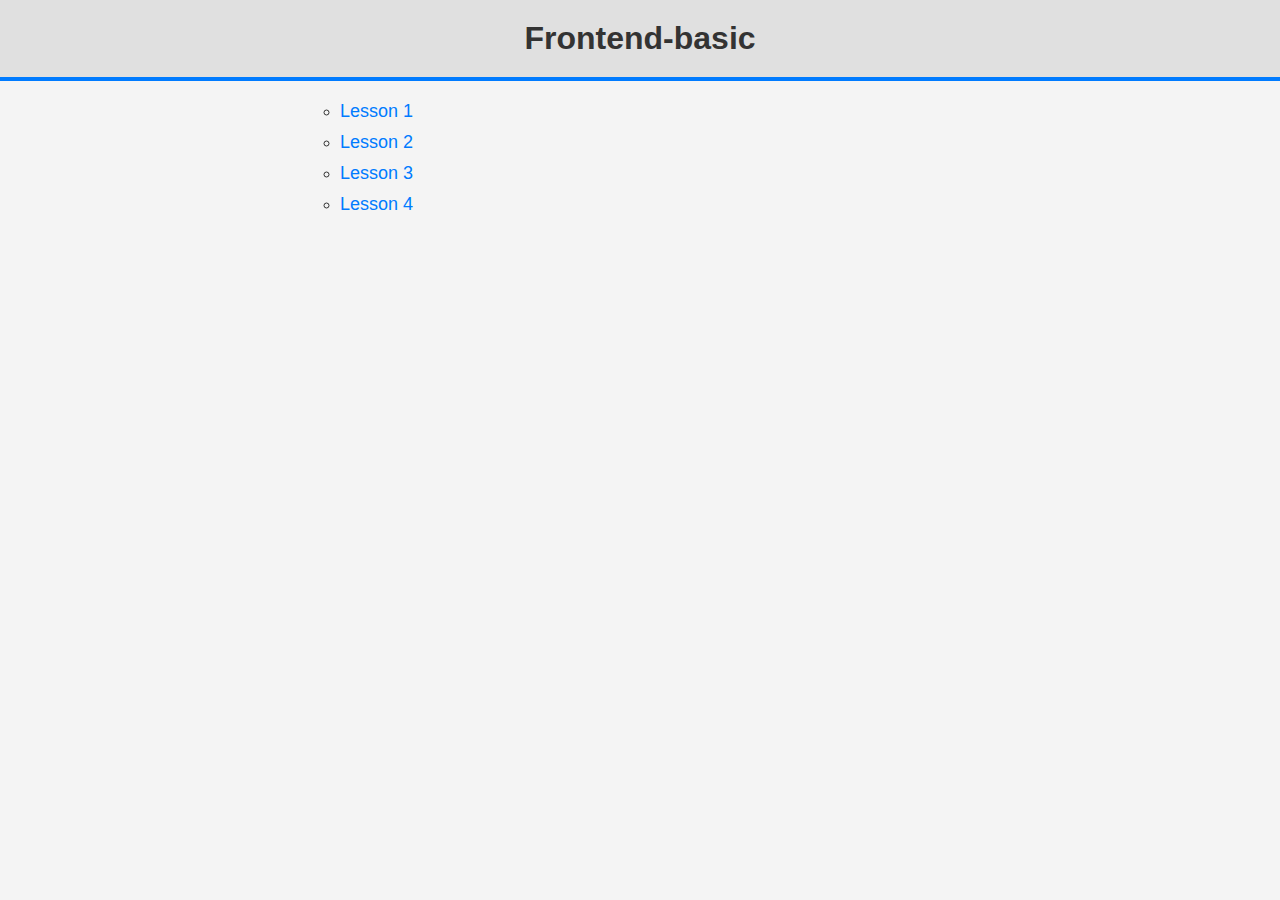
==== index.html @ 3c7cc882 "routes fix" ====
<!DOCTYPE html>
<html lang="en">
  <head>
    <meta charset="UTF-8" />
    <meta name="viewport" content="width=device-width, initial-scale=1.0" />
    <link rel="stylesheet" href="style.css" />
    <title>Lessons</title>
  </head>
  <body>
    <h1>Frontend-basic</h1>
    <ol>
      <li><a href="lesson_1/index.html">Lesson 1</a></li>
      <li><a href="">Lesson 2</a></li>
      <li><a href="lesson_3/index.html">Lesson 3</a></li>
      <li><a href="lesson_4/index.html">Lesson 4</a></li>
    </ol>
  </body>
</html>
---- style.css ----
body {
  font-family: Arial, sans-serif;
  margin: 0;
  padding: 0;
  background-color: #f4f4f4;
  color: #333;
}

h1 {
  text-align: center;
  color: #333;
  padding: 20px;
  background-color: #e0e0e0;
  margin-bottom: 20px;
  margin-top: 0;
  border-bottom: 4px solid #007bff;
}

ol {
  list-style-type: circle;
  padding: 0;
  margin: 0;
  max-width: 600px;
  margin: 0 auto;
}

ol li {
  margin: 10px 0;
}

a {
  text-decoration: none;
  color: #007bff;
  font-size: 18px;
  transition: color 0.3s ease, text-decoration 0.3s ease;
}

a:hover {
  color: #0056b3;
  text-decoration: underline;
}
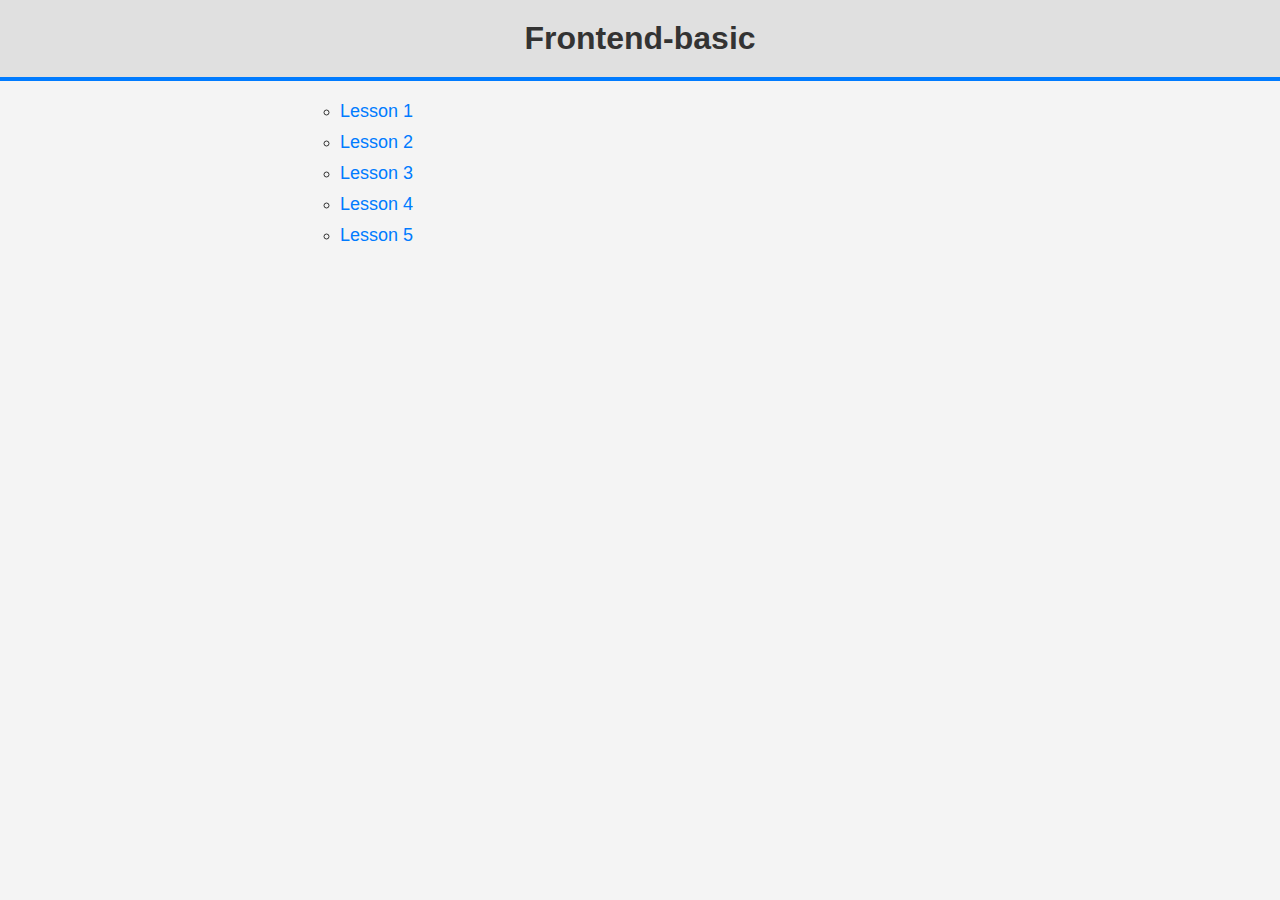
==== commit c547b315: "practice 5, release 0" ====
--- a/index.html
+++ b/index.html
@@ -13,6 +13,7 @@
       <li><a href="">Lesson 2</a></li>
       <li><a href="lesson_3/index.html">Lesson 3</a></li>
       <li><a href="lesson_4/index.html">Lesson 4</a></li>
+      <li><a href="lesson_5/index.html">Lesson 5</a></li>
     </ol>
   </body>
 </html>
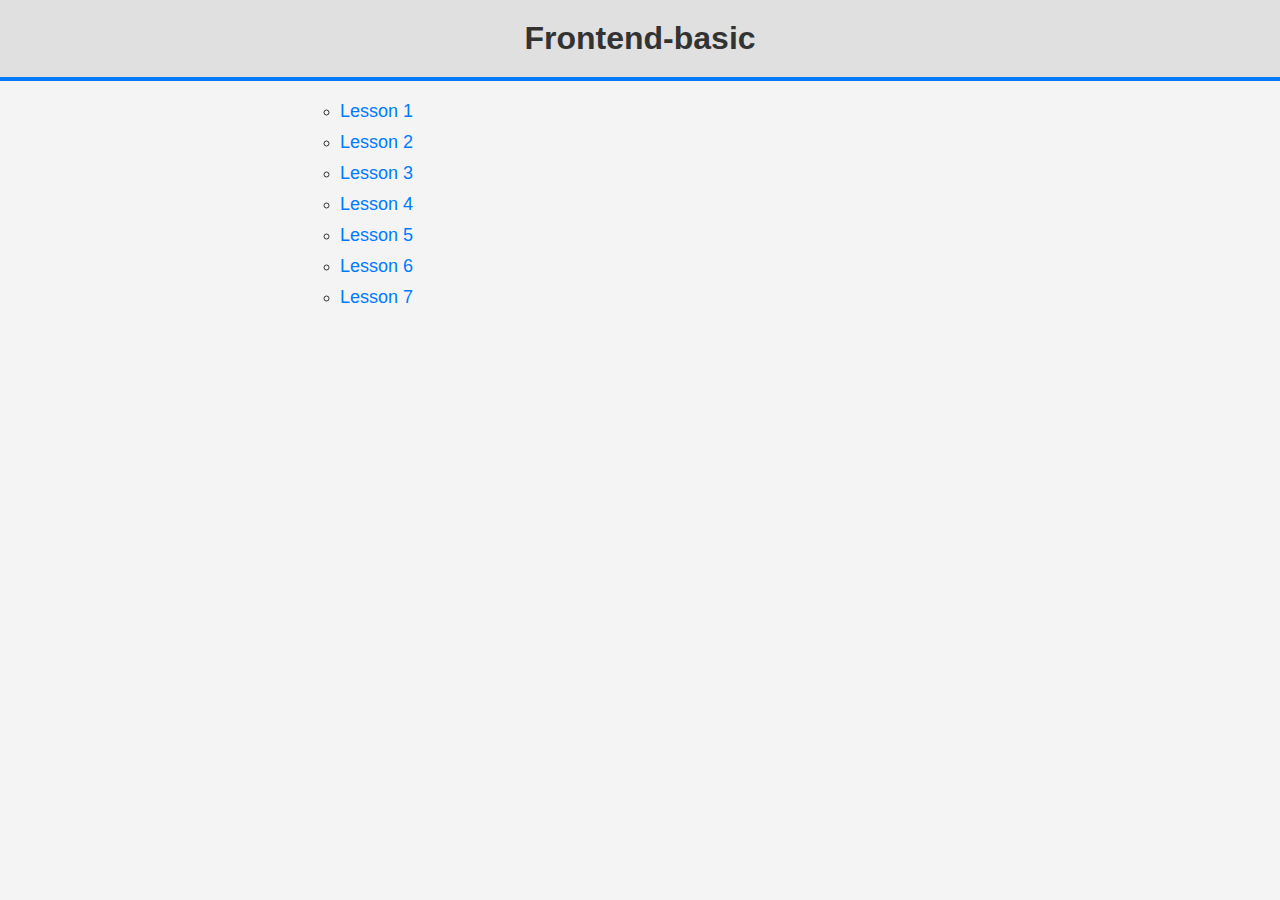
==== commit d7285db9: "practice" ====
--- a/index.html
+++ b/index.html
@@ -13,7 +13,9 @@
       <li><a href="">Lesson 2</a></li>
       <li><a href="lesson_3/index.html">Lesson 3</a></li>
       <li><a href="lesson_4/index.html">Lesson 4</a></li>
-      <li><a href="lesson_5/index.html">Lesson 5</a></li>
+      <li><a href="lesson_5/practice/index.html">Lesson 5</a></li>
+      <li><a href="">Lesson 6</a></li>
+      <li><a href="lesson_7/index.html">Lesson 7</a></li>
     </ol>
   </body>
 </html>
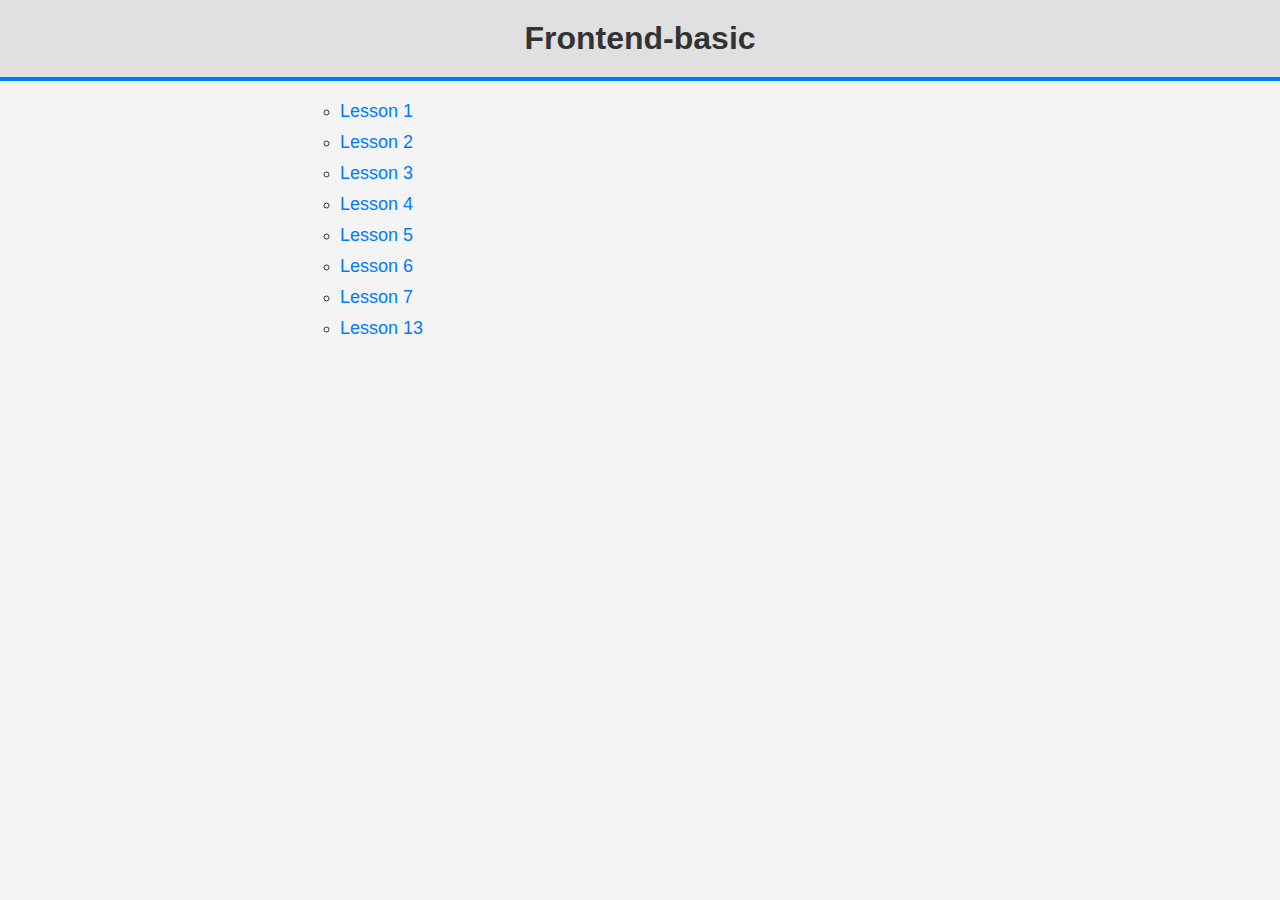
==== commit 1d6f2b3e: "practice №2" ====
--- a/index.html
+++ b/index.html
@@ -9,13 +9,14 @@
   <body>
     <h1>Frontend-basic</h1>
     <ol>
-      <li><a href="lesson_1/index.html">Lesson 1</a></li>
+      <li><a href="lesson_01/index.html">Lesson 1</a></li>
       <li><a href="">Lesson 2</a></li>
-      <li><a href="lesson_3/index.html">Lesson 3</a></li>
-      <li><a href="lesson_4/index.html">Lesson 4</a></li>
-      <li><a href="lesson_5/practice/index.html">Lesson 5</a></li>
+      <li><a href="lesson_03/index.html">Lesson 3</a></li>
+      <li><a href="lesson_04/index.html">Lesson 4</a></li>
+      <li><a href="lesson_05/practice/index.html">Lesson 5</a></li>
       <li><a href="">Lesson 6</a></li>
-      <li><a href="lesson_7/index.html">Lesson 7</a></li>
+      <li><a href="lesson_07/index.html">Lesson 7</a></li>
+      <li><a href="lesson_13/index.html">Lesson 13</a></li>
     </ol>
   </body>
 </html>
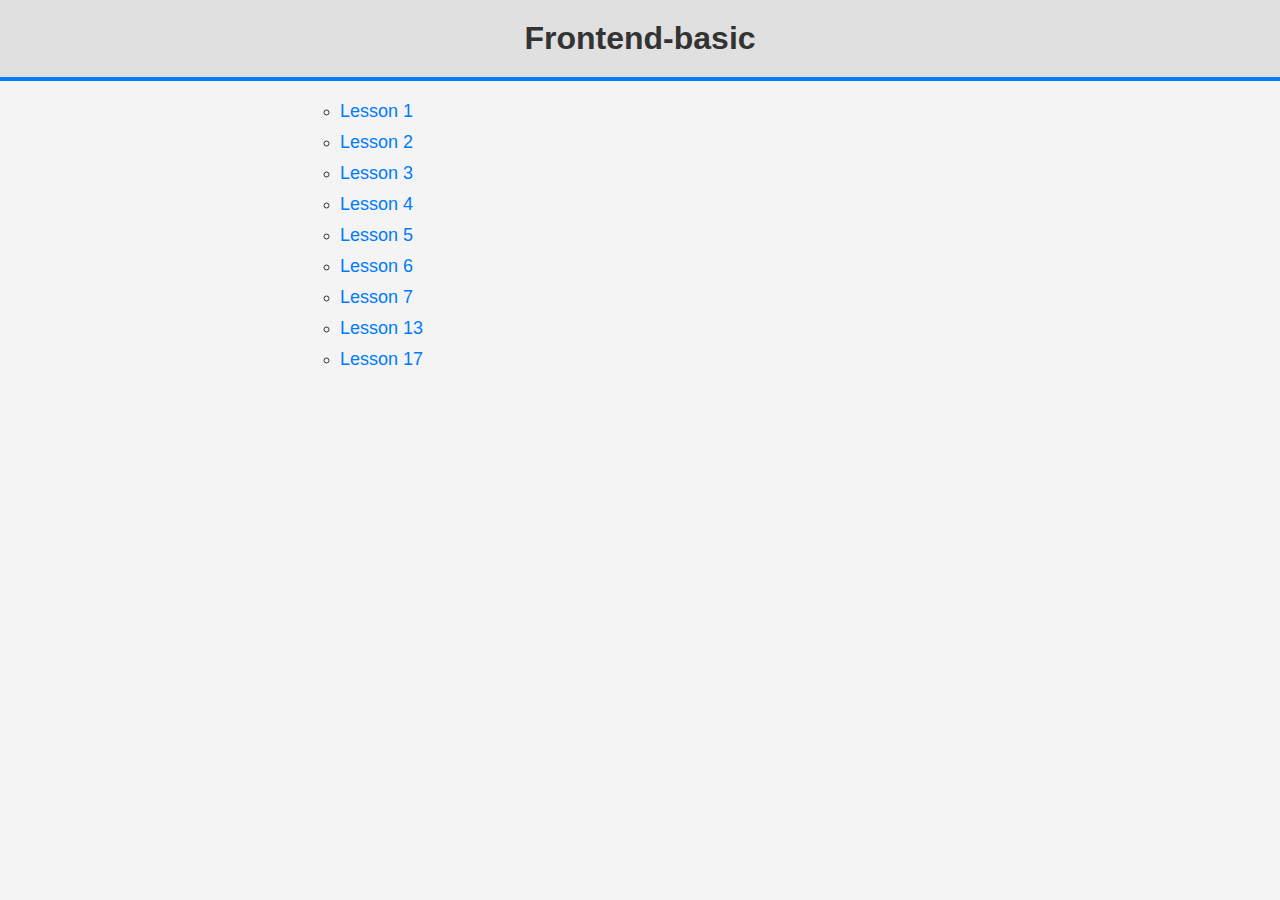
==== commit e428c0da: "hw 17" ====
--- a/index.html
+++ b/index.html
@@ -17,6 +17,7 @@
       <li><a href="">Lesson 6</a></li>
       <li><a href="lesson_07/index.html">Lesson 7</a></li>
       <li><a href="lesson_13/index.html">Lesson 13</a></li>
+      <li><a href="lesson_17/index.html">Lesson 17</a></li>
     </ol>
   </body>
 </html>
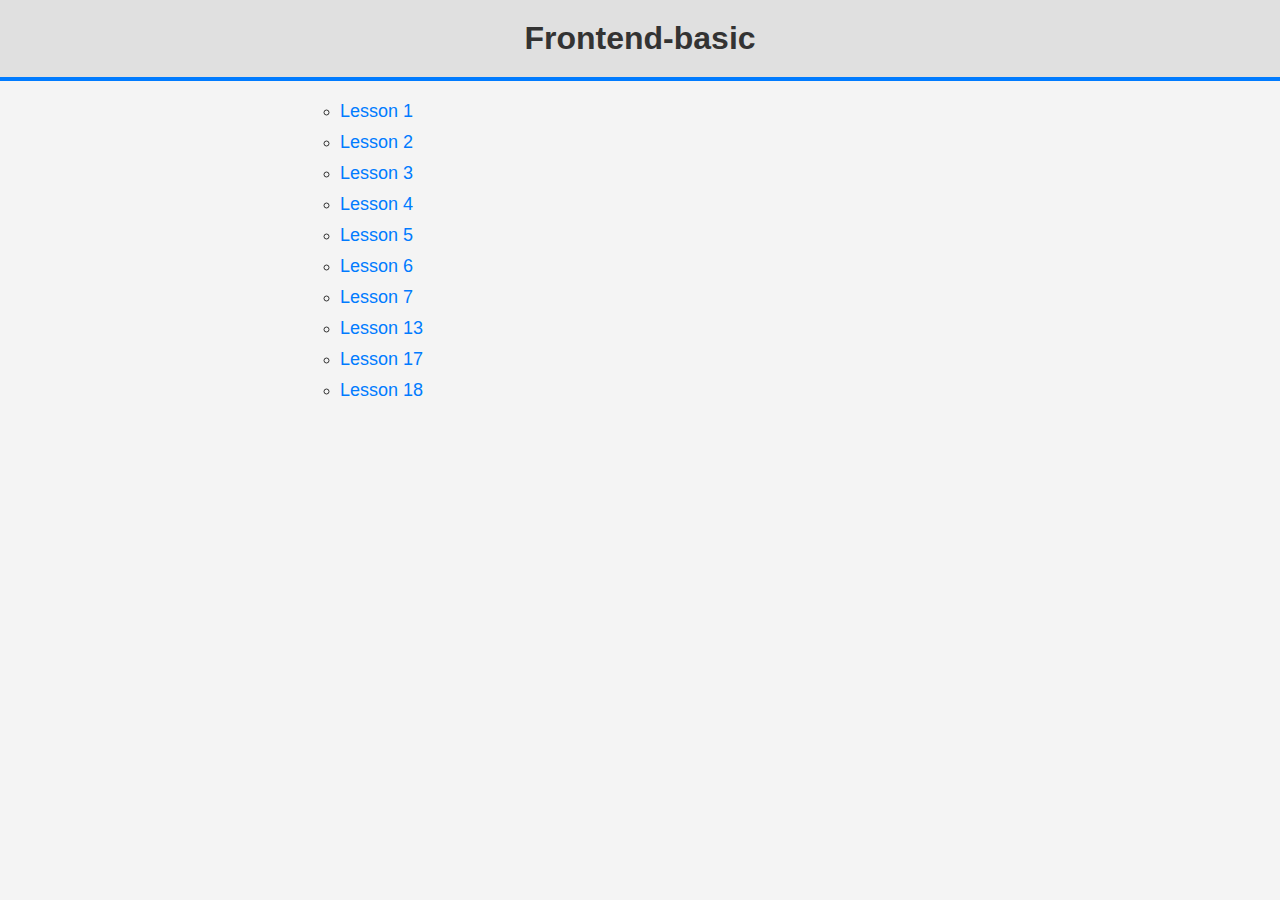
==== commit 47edc92e: "link update" ====
--- a/index.html
+++ b/index.html
@@ -18,6 +18,7 @@
       <li><a href="lesson_07/index.html">Lesson 7</a></li>
       <li><a href="lesson_13/index.html">Lesson 13</a></li>
       <li><a href="lesson_17/index.html">Lesson 17</a></li>
+      <li><a href="lesson_18/index.html">Lesson 18</a></li>
     </ol>
   </body>
 </html>
